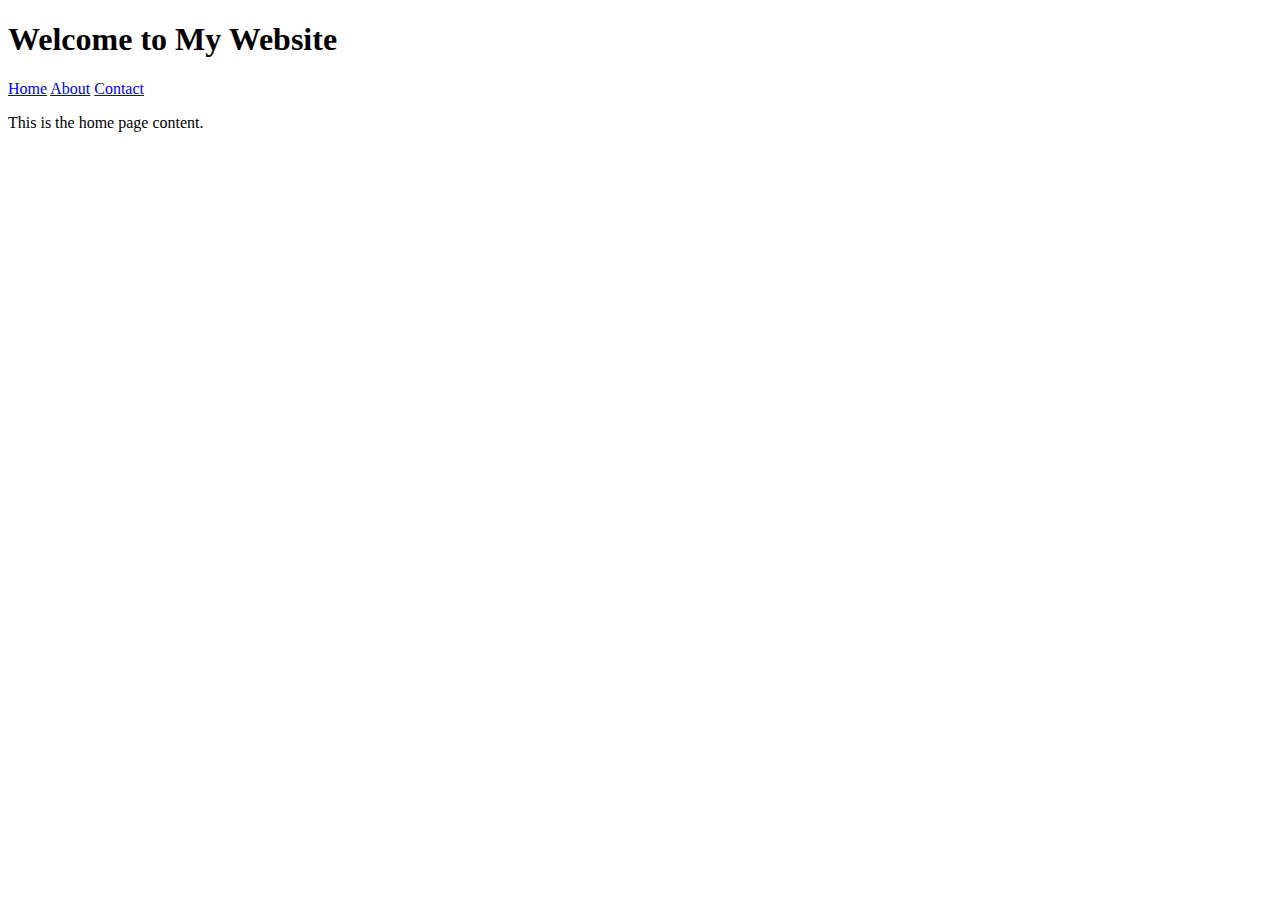
==== index.html @ 8cbc7daa "Create index.html" ====
<!DOCTYPE html>
<html lang="en">
<head>
    <meta charset="UTF-8">
    <meta name="viewport" content="width=device-width, initial-scale=1.0">
    <title>Home</title>
    <link rel="stylesheet" href="styles.css">
</head>
<body>
    <header>
        <h1>Welcome to My Website</h1>
        <nav>
            <a href="index.html">Home</a>
            <a href="about.html">About</a>
            <a href="contact.html">Contact</a>
        </nav>
    </header>
    <main>
        <p>This is the home page content.</p>
    </main>
    <script src="script.js"></script>
</body>
</html>
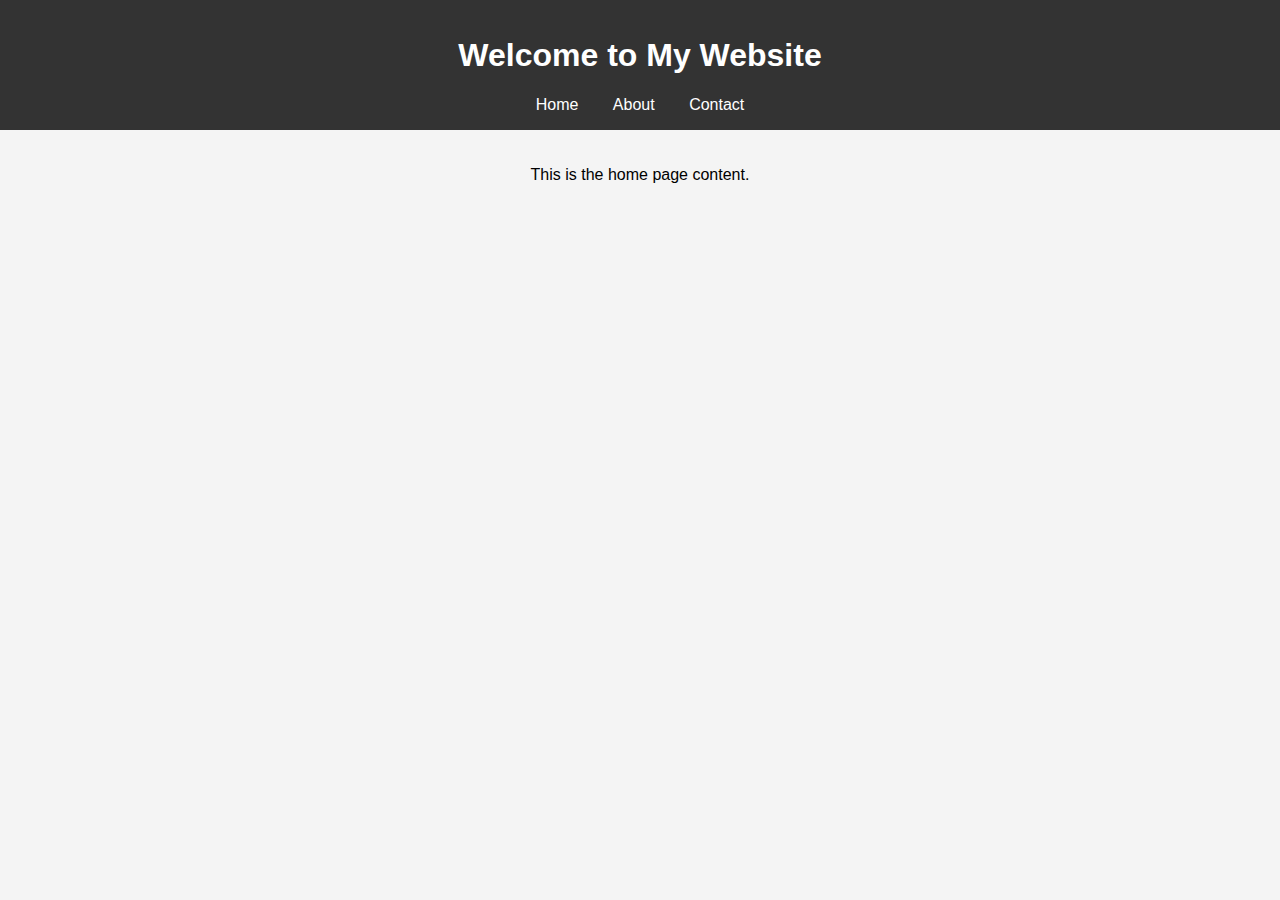
==== commit 299cf23c: "Update index.html" ====
--- a/index.html
+++ b/index.html
@@ -18,6 +18,18 @@
     <main>
         <p>This is the home page content.</p>
     </main>
+
+<script async
+  src="https://js.stripe.com/v3/buy-button.js">
+</script>
+
+<stripe-buy-button
+  buy-button-id="buy_btn_1Ps8ipETGotFQQGPZwDLvQ0K"
+  publishable-key="pk_test_51Pr0FzETGotFQQGPm1wBAjZ586OFinpXQovrmEYMBI0oYKpeRy0YD3cV9uYL8qBemiznV52YfX7rjy922mMjv3jK004XaI8Fpd"
+>
+</stripe-buy-button>
+
+    
     <script src="script.js"></script>
 </body>
 </html>
--- a/styles.css
+++ b/styles.css
@@ -0,0 +1,28 @@
+body {
+    font-family: Arial, sans-serif;
+    background-color: #f4f4f4;
+    margin: 0;
+    padding: 0;
+}
+
+header {
+    background-color: #333;
+    color: #fff;
+    padding: 1rem;
+    text-align: center;
+}
+
+nav a {
+    color: #fff;
+    margin: 0 15px;
+    text-decoration: none;
+}
+
+nav a:hover {
+    text-decoration: underline;
+}
+
+main {
+    padding: 20px;
+    text-align: center;
+}
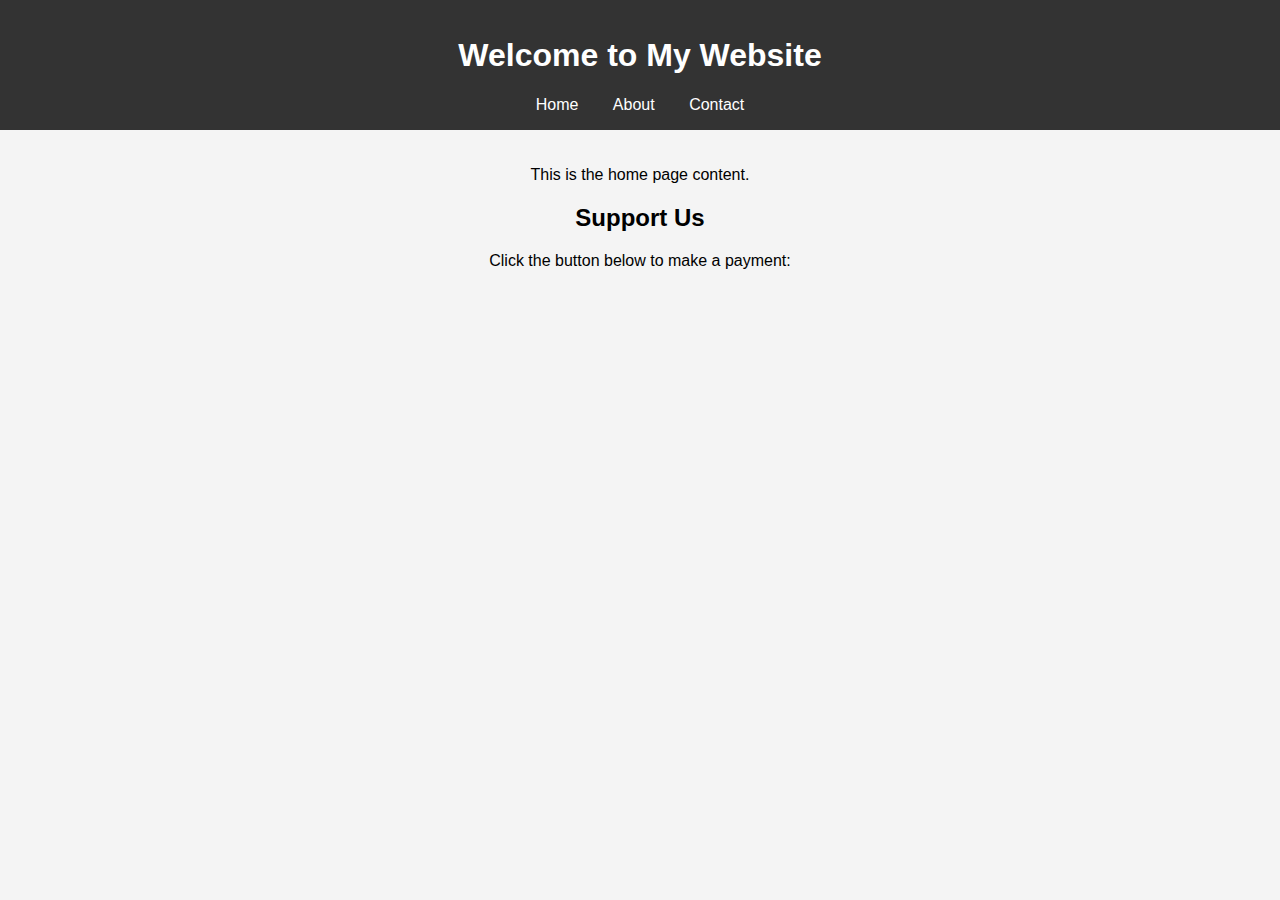
==== commit e3b328c6: "Update index.html" ====
--- a/index.html
+++ b/index.html
@@ -17,19 +17,17 @@
     </header>
     <main>
         <p>This is the home page content.</p>
+
+        <!-- Stripe Payment Button -->
+        <h2>Support Us</h2>
+        <p>Click the button below to make a payment:</p>
+        <stripe-buy-button
+          buy-button-id="buy_btn_1Ps8ipETGotFQQGPZwDLvQ0K"
+          publishable-key="pk_test_51Pr0FzETGotFQQGPm1wBAjZ586OFinpXQovrmEYMBI0oYKpeRy0YD3cV9uYL8qBemiznV52YfX7rjy922mMjv3jK004XaI8Fpd"
+        ></stripe-buy-button>
     </main>
 
-<script async
-  src="https://js.stripe.com/v3/buy-button.js">
-</script>
-
-<stripe-buy-button
-  buy-button-id="buy_btn_1Ps8ipETGotFQQGPZwDLvQ0K"
-  publishable-key="pk_test_51Pr0FzETGotFQQGPm1wBAjZ586OFinpXQovrmEYMBI0oYKpeRy0YD3cV9uYL8qBemiznV52YfX7rjy922mMjv3jK004XaI8Fpd"
->
-</stripe-buy-button>
-
-    
+    <script async src="https://js.stripe.com/v3/buy-button.js"></script>
     <script src="script.js"></script>
 </body>
 </html>
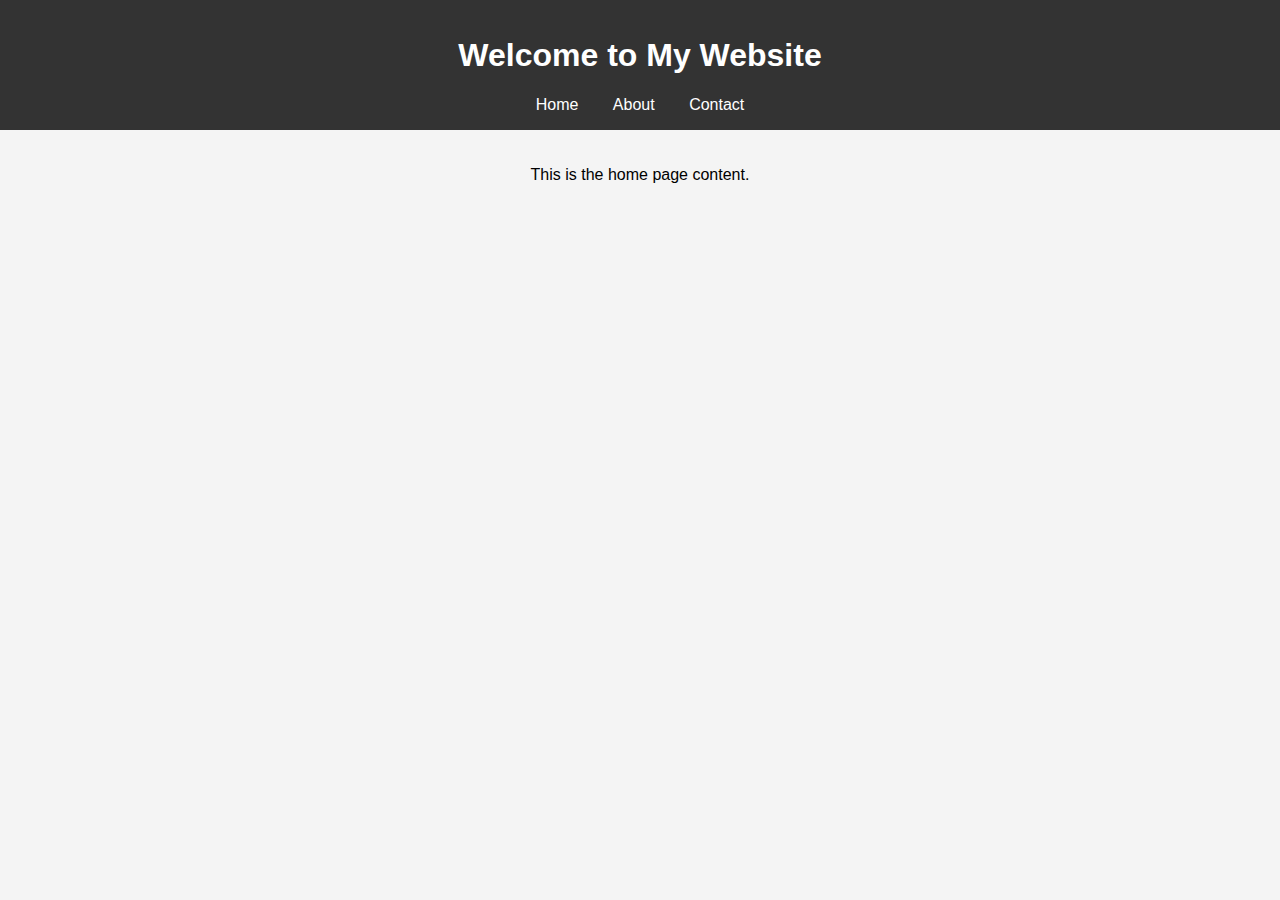
==== commit e1b2e6a2: "Update index.html" ====
--- a/index.html
+++ b/index.html
@@ -19,15 +19,15 @@
         <p>This is the home page content.</p>
 
         <!-- Stripe Payment Button -->
-        <h2>Support Us</h2>
-        <p>Click the button below to make a payment:</p>
+        <script async
+          src="https://js.stripe.com/v3/buy-button.js">
+        </script>
+
         <stripe-buy-button
           buy-button-id="buy_btn_1Ps8ipETGotFQQGPZwDLvQ0K"
-          publishable-key="pk_test_51Pr0FzETGotFQQGPm1wBAjZ586OFinpXQovrmEYMBI0oYKpeRy0YD3cV9uYL8qBemiznV52YfX7rjy922mMjv3jK004XaI8Fpd"
-        ></stripe-buy-button>
+          publishable-key="pk_test_51Pr0FzETGotFQQGPm1wBAjZ586OFinpXQovrmEYMBI0oYKpeRy0YD3cV9uYL8qBemiznV52YfX7rjy922mMjv3jK004XaI8Fpd">
+        </stripe-buy-button>
     </main>
-
-    <script async src="https://js.stripe.com/v3/buy-button.js"></script>
     <script src="script.js"></script>
 </body>
 </html>
